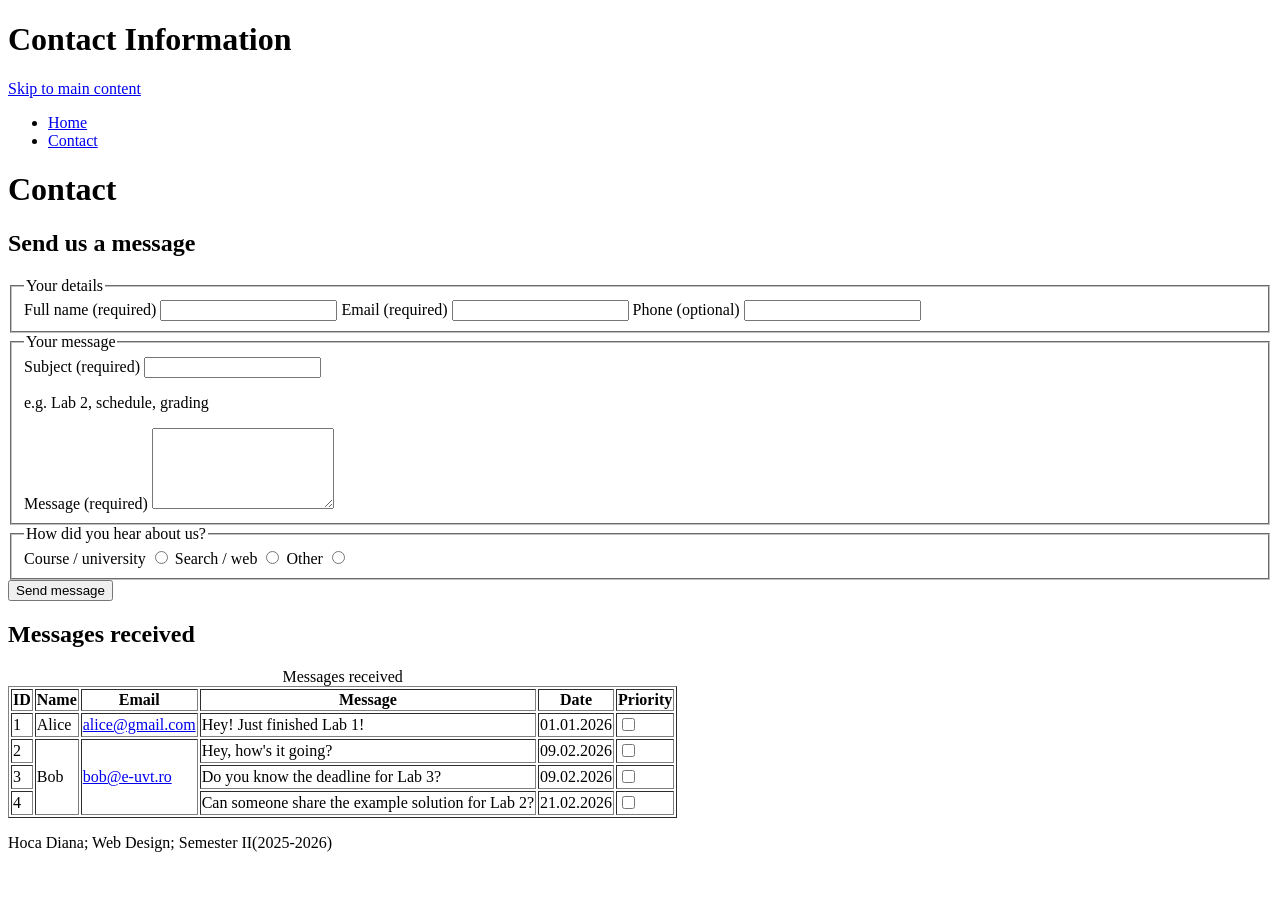
==== contact.html @ 1251c67f "lab 3" ====
<!DOCTYPE html>
<html lang="en">
<head>
  <meta charset="UTF-8">
  <meta name="viewport" content="width=device-width">
  <title>Lab 2 Web Design</title>
</head>
<body>
    <header>
        <h1>Contact Information</h1>
    </header>
    <a href="#main-content" class="skip-link">Skip to main content</a>
<nav aria-label="Main navigation">
  <ul>
    <li><a href="index.html">Home</a></li>
    <li><a href="contact.html">Contact</a></li>
  </ul>
</nav>
<main id="main-content">
  <h1>Contact</h1>
  <section>
    <h2>Send us a message</h2>
    <form method="post" action="#" aria-label="Contact form">
      <fieldset>
        <legend>Your details</legend>
        <label for="name">Full name (required)</label>
        <input type="text" id="name" name="name" required>
        <label for="email">Email (required)</label>
        <input type="email" id="email" name="email" required>
        <label for="phone">Phone (optional)</label>
        <input type="tel" id="phone" name="phone">
      </fieldset>
      <fieldset>
        <legend>Your message</legend>
        <label for="subject">Subject (required)</label>
        <input type="text" id="subject" name="subject" required
               aria-describedby="subject-hint">
        <p id="subject-hint" class="form-hint">e.g. Lab 2, schedule, grading</p>
        <label for="msg">Message (required)</label>
        <textarea id="msg" name="message" rows="5" required></textarea>
      </fieldset>
      <fieldset>
        <legend>How did you hear about us?</legend>
        <label for="hear-course">Course / university</label>
        <input type="radio" id="hear-course" name="hear" value="course">
        <label for="hear-search">Search / web</label>
        <input type="radio" id="hear-search" name="hear" value="search">
        <label for="hear-other">Other</label>
        <input type="radio" id="hear-other" name="hear" value="other">
      </fieldset>
      <button type="submit">Send message</button>
    </form>
  </section>
  <section>
    <h2>Messages received</h2>
    <table border="1">
    <caption>Messages received</caption>
    <thead>
        <tr>
            <th scope="col">ID</th>
            <th scope="col">Name</th>
            <th scope="col">Email</th>
            <th scope="col">Message</th>
            <th scope="col">Date</th>
            <th scope="col">Priority</th>

        </tr>
    </thead>
    <tbody>
        <tr>
            <td>1</td>
            <td>Alice</td>
            <td><a href="mailto:alice@gmail.com">alice@gmail.com</a></td>
            <td>Hey! Just finished Lab 1!</td>
            <td>01.01.2026</td>
            <td><input type="checkbox" id="priority-1" name="priority-1">
        </tr>
        <tr>
            <td>2</td>
            <td rowspan="3">Bob</td>
            <td rowspan="3"><a href="mailto:bob@gmail.com">bob@e-uvt.ro</a></td>
            <td>Hey, how's it going?</td>
            <td>09.02.2026</td>
            <td><input type="checkbox" id="priority-1" name="priority-1">
        <tr>
            <td>3</td>
            <td>Do you know the deadline for Lab 3?</td>
            <td>09.02.2026</td>
            <td><input type="checkbox" id="priority-1" name="priority-1">
        </tr>
        <tr>
            <td>4</td>
            <td>Can someone share the example solution for Lab 2?</td>
            <td>21.02.2026</td>
            <td><input type="checkbox" id="priority-1" name="priority-1">
        </tr>
    </tbody>
</table>
</main>
    <footer>
        <p>Hoca Diana; Web Design; Semester II(2025-2026)</p>
    </footer>
</body>
</html>
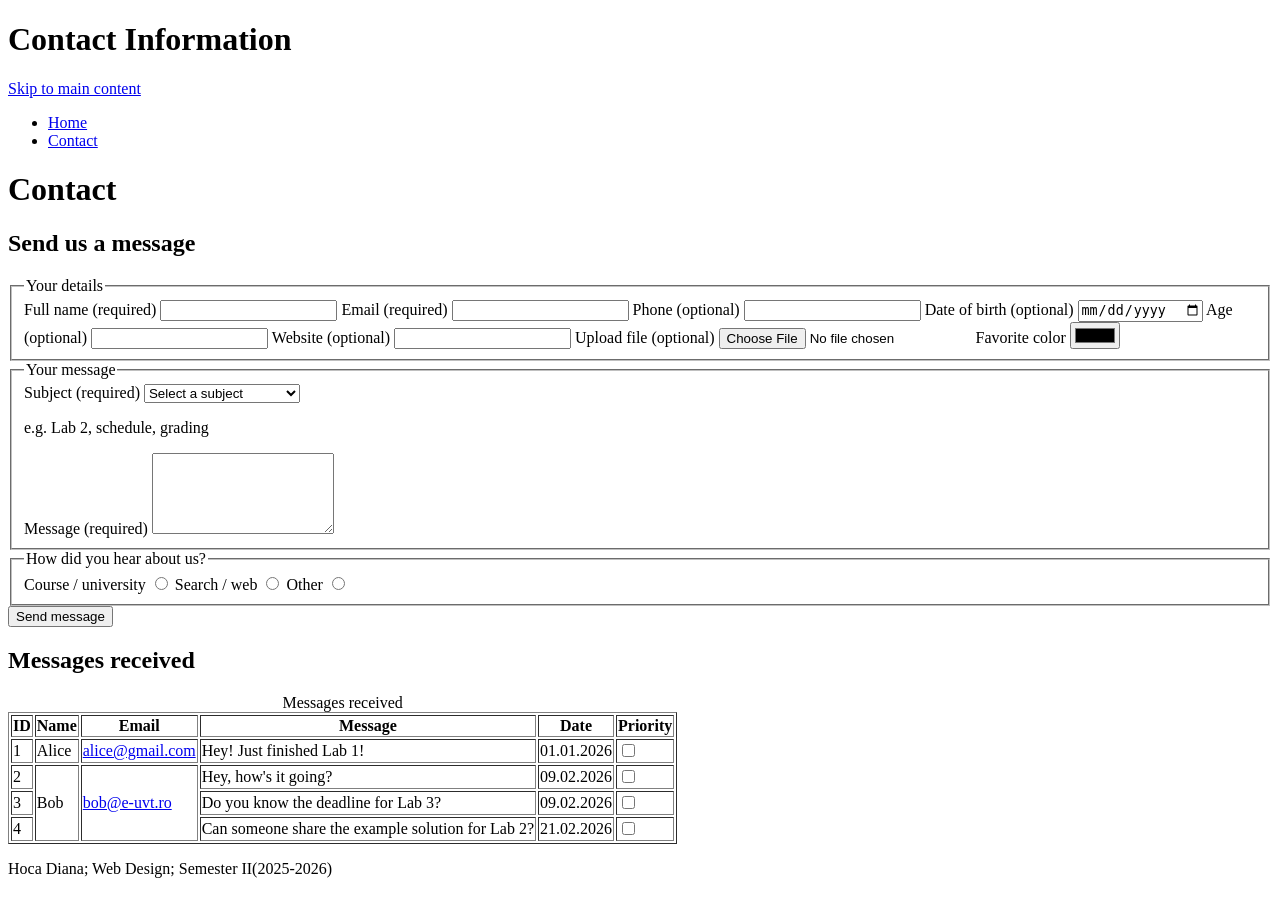
==== commit 70a4ff85: "update - lab 9" ====
--- a/contact.html
+++ b/contact.html
@@ -20,33 +20,47 @@
   <h1>Contact</h1>
   <section>
     <h2>Send us a message</h2>
-    <form method="post" action="#" aria-label="Contact form">
+    <form id="contactForm" method="post" action="#" aria-label="Contact form">
       <fieldset>
         <legend>Your details</legend>
-        <label for="name">Full name (required)</label>
-        <input type="text" id="name" name="name" required>
+        <label for="fullname">Full name (required)</label>
+        <input type="text" id="fullname" name="fullname" required>
         <label for="email">Email (required)</label>
         <input type="email" id="email" name="email" required>
         <label for="phone">Phone (optional)</label>
         <input type="tel" id="phone" name="phone">
+        <label for="dob">Date of birth (optional)</label>
+        <input type="date" id="dob" name="dob">
+        <label for="age">Age (optional)</label>
+        <input type="number" id="age" name="age">
+        <label for="website">Website (optional)</label>
+        <input type="url" id="website" name="website">
+        <label for="fileUpload">Upload file (optional)</label>
+        <input type="file" id="fileUpload" name="fileUpload">
+        <label for="favColor">Favorite color</label>
+        <input type="color" id="favColor" name="favColor" required>
       </fieldset>
       <fieldset>
         <legend>Your message</legend>
         <label for="subject">Subject (required)</label>
-        <input type="text" id="subject" name="subject" required
-               aria-describedby="subject-hint">
+        <select id="subject" name="subject" required aria-describedby="subject-hint">
+          <option value="">Select a subject</option>
+          <option value="web-design"> Web Design</option>
+          <option value="computer-architecture">Computer Architecture</option>
+          <option value="Calculus">Calculus</option>
+        </select>
         <p id="subject-hint" class="form-hint">e.g. Lab 2, schedule, grading</p>
         <label for="msg">Message (required)</label>
         <textarea id="msg" name="message" rows="5" required></textarea>
       </fieldset>
       <fieldset>
         <legend>How did you hear about us?</legend>
-        <label for="hear-course">Course / university</label>
-        <input type="radio" id="hear-course" name="hear" value="course">
-        <label for="hear-search">Search / web</label>
-        <input type="radio" id="hear-search" name="hear" value="search">
-        <label for="hear-other">Other</label>
-        <input type="radio" id="hear-other" name="hear" value="other">
+        <label for="heardAbout-course">Course / university</label>
+        <input type="radio" id="heardAbout-course" name="heardAbout" value="course">
+        <label for="heardAbout-search">Search / web</label>
+        <input type="radio" id="heardAbout-search" name="heardAbout" value="search">
+        <label for="heardAbout-other">Other</label>
+        <input type="radio" id="heardAbout-other" name="heardAbout" value="other">
       </fieldset>
       <button type="submit">Send message</button>
     </form>
@@ -73,7 +87,7 @@
             <td><a href="mailto:alice@gmail.com">alice@gmail.com</a></td>
             <td>Hey! Just finished Lab 1!</td>
             <td>01.01.2026</td>
-            <td><input type="checkbox" id="priority-1" name="priority-1">
+            <td><input type="checkbox" id="priority-1" name="priority-1"></td>
         </tr>
         <tr>
             <td>2</td>
@@ -81,18 +95,19 @@
             <td rowspan="3"><a href="mailto:bob@gmail.com">bob@e-uvt.ro</a></td>
             <td>Hey, how's it going?</td>
             <td>09.02.2026</td>
-            <td><input type="checkbox" id="priority-1" name="priority-1">
+            <td><input type="checkbox" id="priority-2" name="priority-1"></td>
+        </tr>
         <tr>
             <td>3</td>
             <td>Do you know the deadline for Lab 3?</td>
             <td>09.02.2026</td>
-            <td><input type="checkbox" id="priority-1" name="priority-1">
+            <td><input type="checkbox" id="priority-3" name="priority-1"></td>
         </tr>
         <tr>
             <td>4</td>
             <td>Can someone share the example solution for Lab 2?</td>
             <td>21.02.2026</td>
-            <td><input type="checkbox" id="priority-1" name="priority-1">
+            <td><input type="checkbox" id="priority-4" name="priority-1"></td>
         </tr>
     </tbody>
 </table>
@@ -100,5 +115,6 @@
     <footer>
         <p>Hoca Diana; Web Design; Semester II(2025-2026)</p>
     </footer>
+    <script src="contact.js"></script>
 </body>
 </html>
